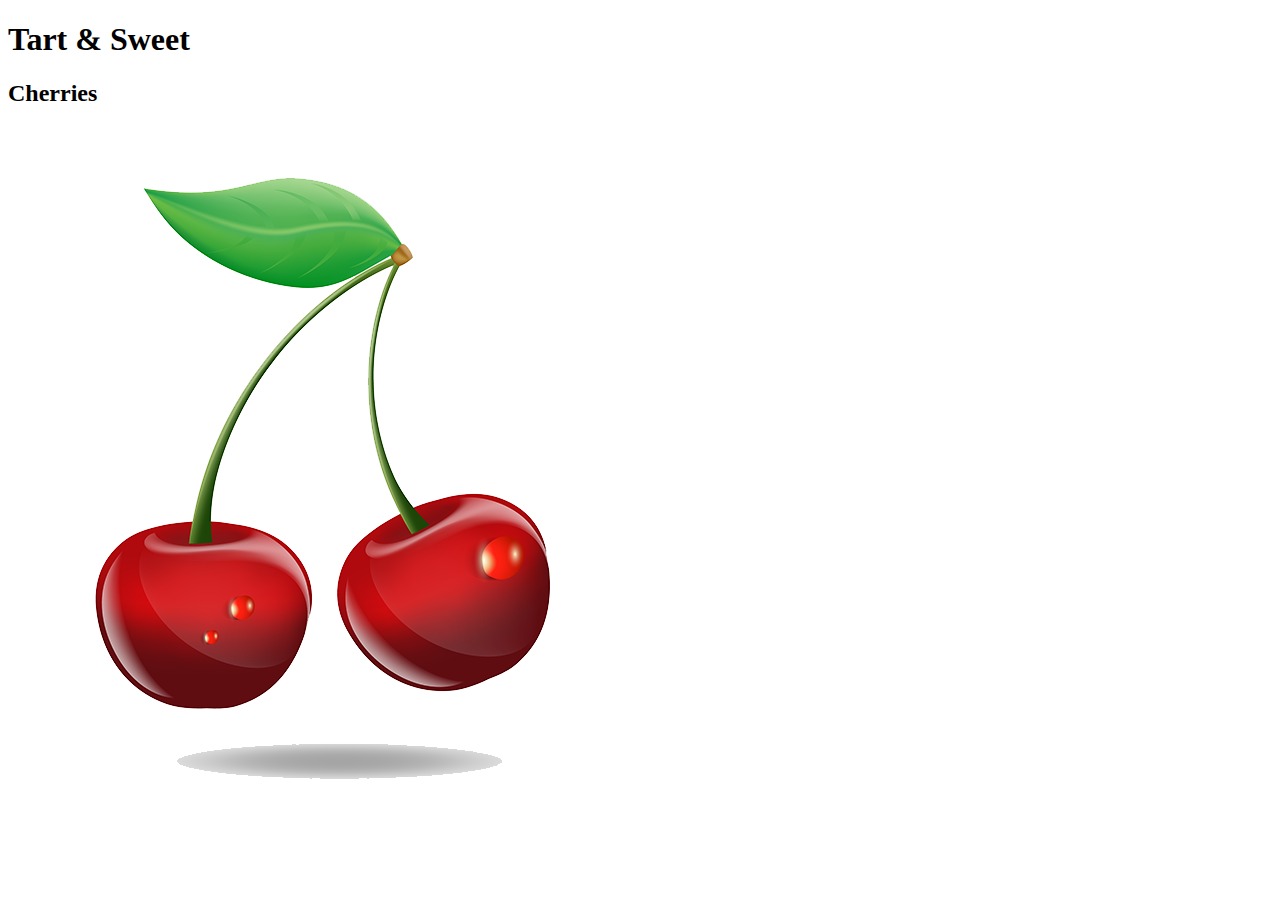
==== icechallenge/index.html @ 6d2cd24e "positioning" ====
<!DOCTYPE html>
<html lang="en">
<head>
    <meta charset="UTF-8">
    <meta http-equiv="X-UA-Compatible" content="IE=edge">
    <meta name="viewport" content="width=device-width, initial-scale=1.0">
    <title>Ice Challenge</title>
</head>

<body>
   <header>
    <h1>Tart & Sweet</h1>
    <h2>Cherries</h2>
   </header> 
   <main>
    <img src="images/w06_cherries.png"alt="Logo image" />
   </main>
</body>
</html>
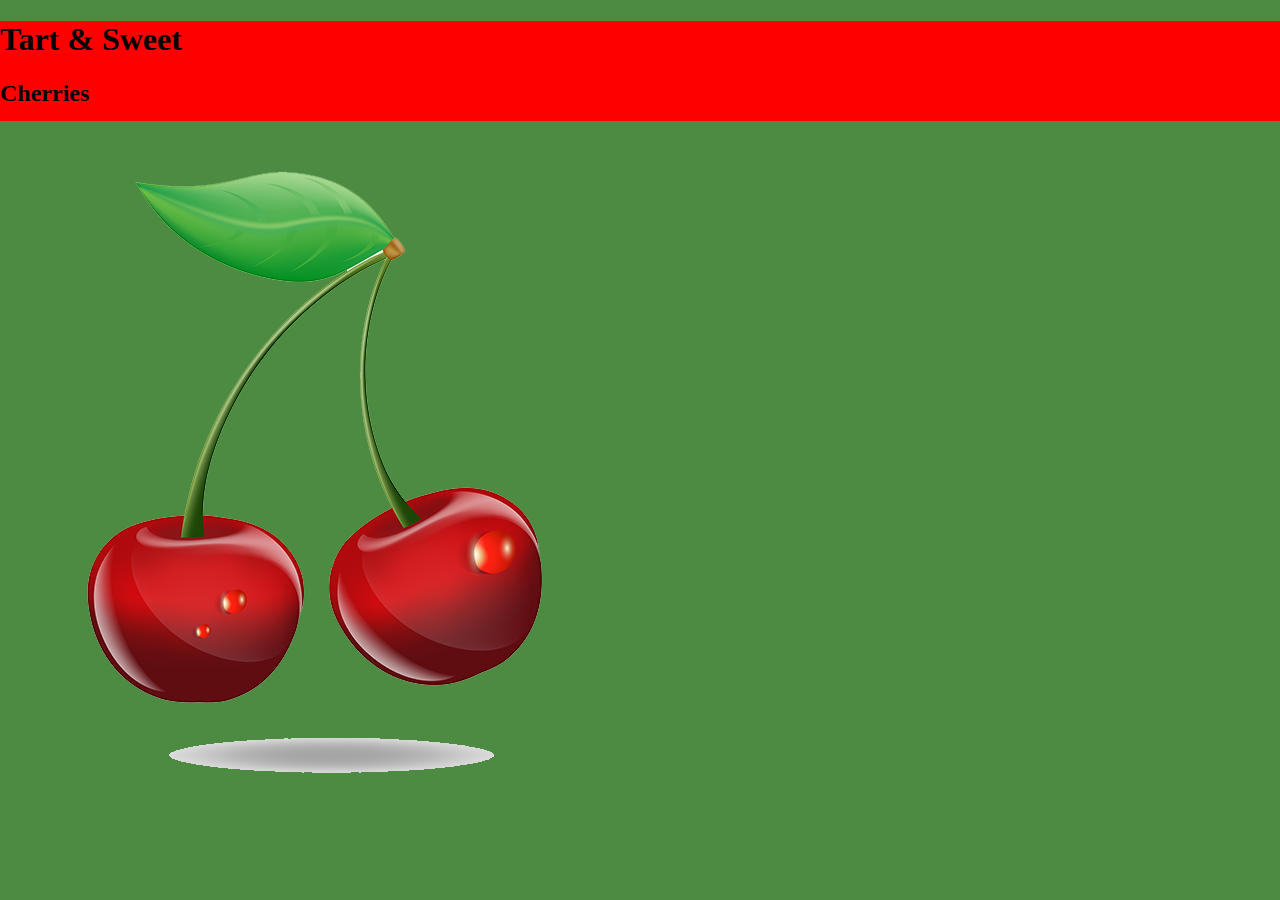
==== commit 074f3a5f: "addedcss" ====
--- a/icechallenge/index.html
+++ b/icechallenge/index.html
@@ -5,6 +5,7 @@
     <meta http-equiv="X-UA-Compatible" content="IE=edge">
     <meta name="viewport" content="width=device-width, initial-scale=1.0">
     <title>Ice Challenge</title>
+    <link rel="stylesheet" href="styles/style.css">
 </head>
 
 <body>
--- a/icechallenge/styles/style.css
+++ b/icechallenge/styles/style.css
@@ -0,0 +1,10 @@
+body {
+    box-sizing: border-box;
+    margin: 0;
+    background-color: #4c8b41;
+    }
+    
+    header {
+      background-color: red;
+      height:100px;
+    }